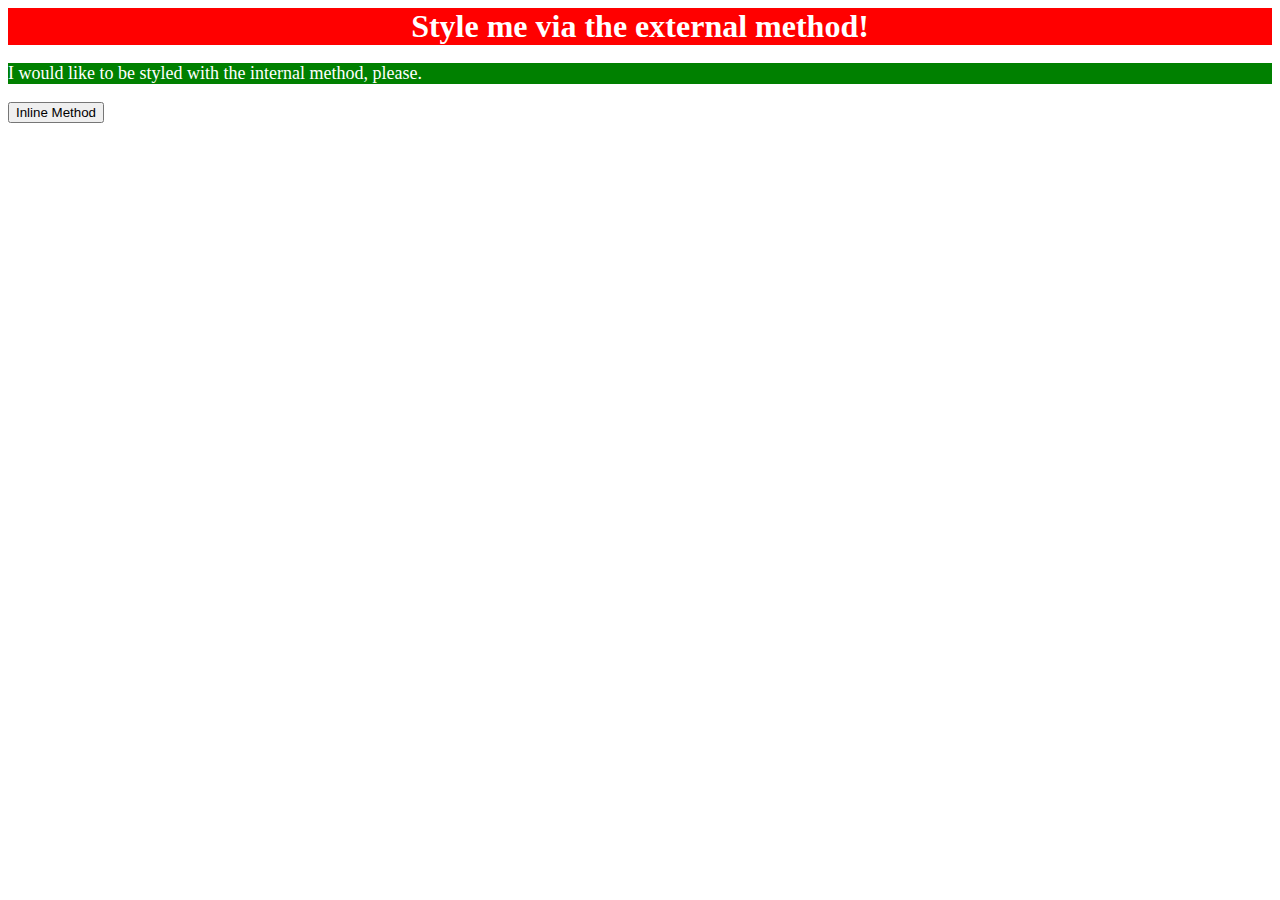
==== foundations/intro-to-css/01-css-methods/index.html @ b58a16ab "Desing of p element" ====
<!DOCTYPE html>
<html lang="en">
  <head>
    <meta charset="UTF-8">
    <meta http-equiv="X-UA-Compatible" content="IE=edge">
    <meta name="viewport" content="width=device-width, initial-scale=1.0">
    <title>Methods for Adding CSS</title>
    <link rel="stylesheet" href="style.css">
    <style>
      p{
        color: white;
        background-color: green;
        font-size: 18px;
      }
    </style>
  </head>
  <body>
    <div>Style me via the external method!</div>
    <p>I would like to be styled with the internal method, please.</p>
    <button>Inline Method</button>
  </body>
</html>
---- foundations/intro-to-css/01-css-methods/style.css ----
div {
    background-color: red;
    color:white;
    font-size: 32px;
    font-weight: bold;
    text-align: center;
}
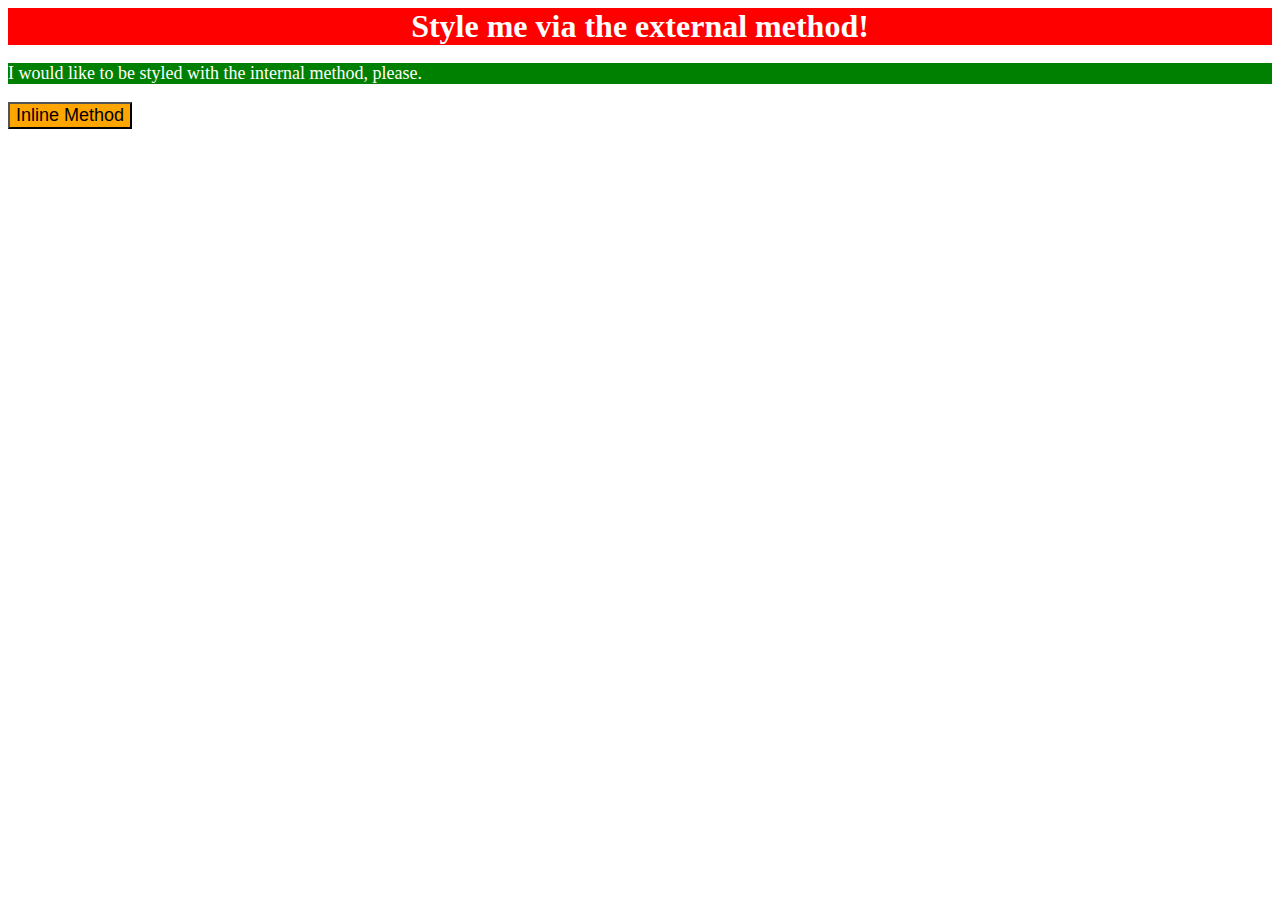
==== commit a3414667: "Added design of the button" ====
--- a/foundations/intro-to-css/01-css-methods/index.html
+++ b/foundations/intro-to-css/01-css-methods/index.html
@@ -17,6 +17,6 @@
   <body>
     <div>Style me via the external method!</div>
     <p>I would like to be styled with the internal method, please.</p>
-    <button>Inline Method</button>
+    <button style="background-color: orange; font-size: 18px;">Inline Method</button>
   </body>
 </html>